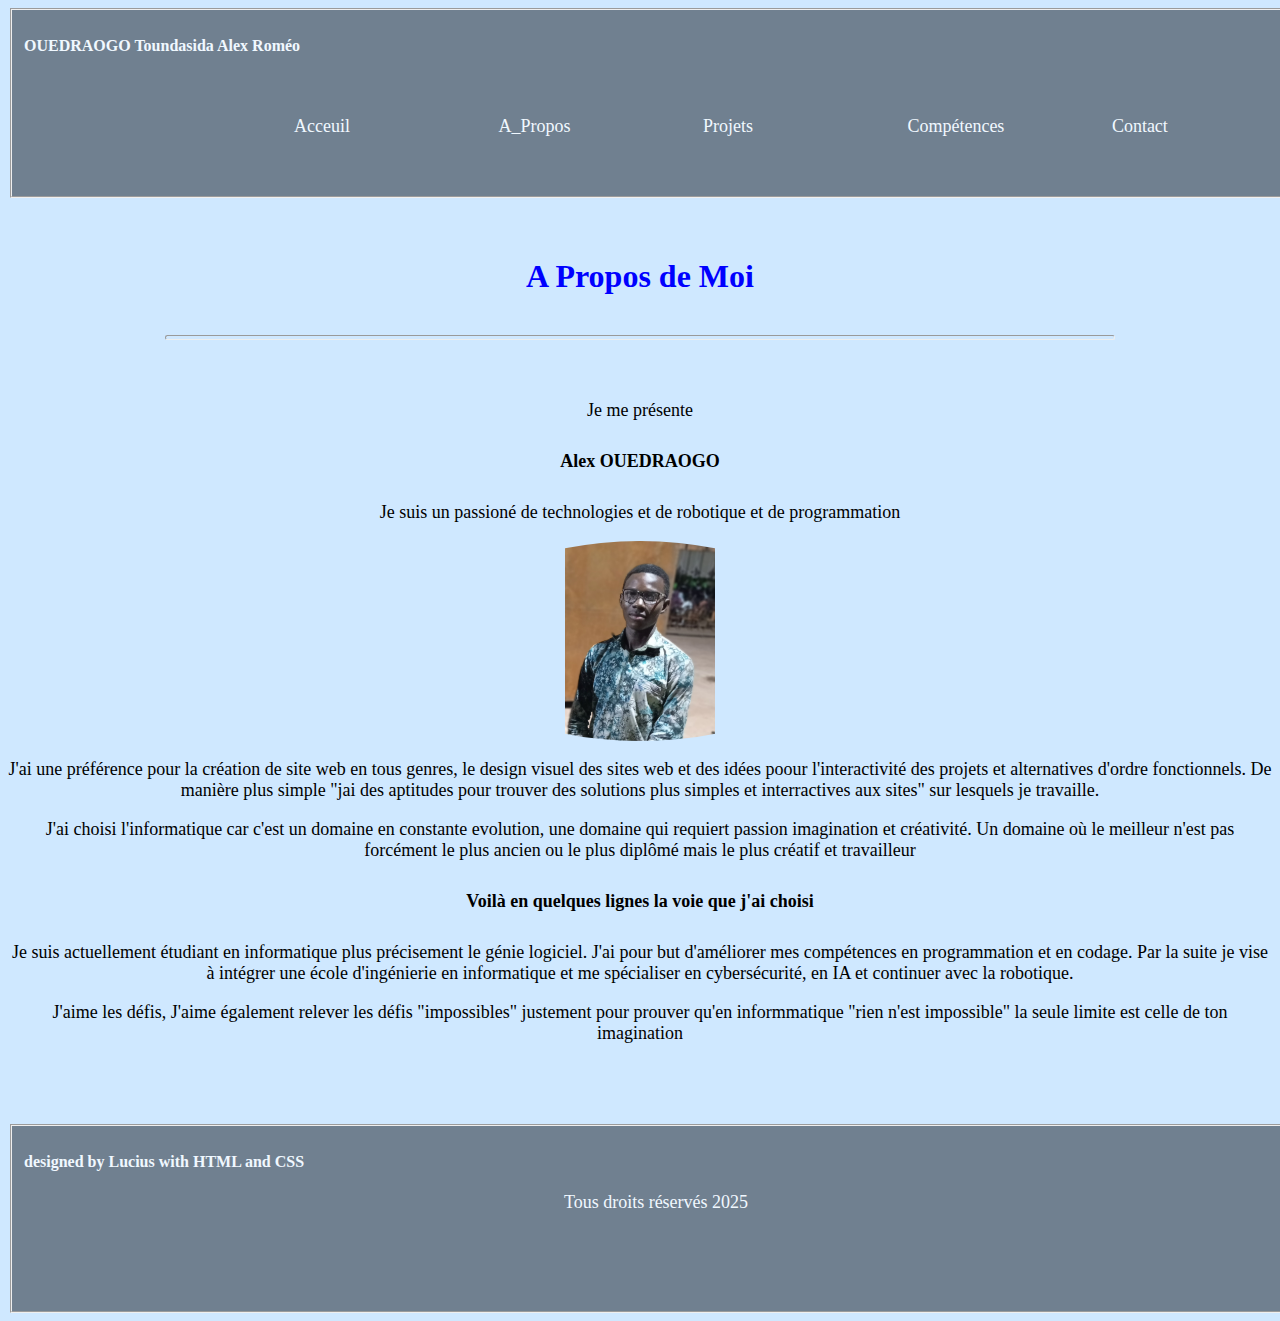
==== Portofolio_A_Propos.html @ 10873455 "ajout de site" ====
<!DOCTYPE html>
<html>
    <head>
        <meta charset="UTF-8"/>
        <link rel="import" href="Portofolio_Acceuil.html">
        <link rel="import" href="Portofolio_Compétences.html">
        <link rel="import" href="Portofolio_Contact.html">
        <link rel="import" href="Portofolio_Projets.html">
        <link rel="stylesheet" href="style_a_propos.css">
        <title>A_propos</title>
    </head>
    <body>
        <header>
            <fieldset>
                <h4>OUEDRAOGO Toundasida Alex Roméo</h4>
                <nav>
                    <ul>
                        <a href="Portofolio_Acceuil.html"><li>Acceuil</li></a>
                        <a href="#"><li>A_Propos</li></a>
                        <a href="Portofolio_Projets.html"><li>Projets</li></a>
                        <a href="Portofolio_Compétences.html"><li>Compétences</li></a>
                        <a href="Portofolio_Contact.html"><li>Contact</li></a>
                    </ul>
                </nav>
                
            </fieldset>
        </header>
        <h1>A Propos de Moi</h1>
        <hr>
        <p id="presentation">Je me présente</p> <h5 class="nom">Alex OUEDRAOGO</h5> <p>Je suis un passioné de technologies et de robotique et de programmation</p>
        <img src="id_photo.jpg" alt="">
        <p>J'ai une préférence pour la création de site web en tous genres, le design visuel des sites web et des idées poour l'interactivité des projets et alternatives d'ordre fonctionnels. De manière plus simple "jai des aptitudes pour trouver des solutions plus simples et interractives aux sites" sur lesquels je travaille.</p>
        <p>J'ai choisi l'informatique car c'est un domaine en constante evolution, une domaine qui requiert passion imagination et créativité. Un domaine où le meilleur n'est pas forcément le plus ancien ou le plus diplômé mais le plus créatif et travailleur</p>
        <h5>Voilà en quelques lignes la voie que j'ai choisi</h5>
        <p>Je suis actuellement étudiant en informatique plus précisement le génie logiciel. J'ai pour but d'améliorer mes compétences en programmation et en codage. Par la suite je vise à intégrer une école d'ingénierie en informatique et me spécialiser en cybersécurité, en IA et continuer avec la robotique.</p>
        <p id="fin">J'aime les défis, J'aime également relever les défis "impossibles" justement pour prouver qu'en informmatique "rien n'est impossible" la seule limite est celle de ton imagination</p>
        <footer>
            <fieldset>
                <h4>designed by Lucius with HTML and CSS</h4>
                <p id="op">Tous droits réservés 2025</p>
            </fieldset>
        </footer>
    </body>
</html>
---- style_a_propos.css ----
fieldset{
    background-color: slategray;
    width: 100%;
    height: 170px;
}
h4{
    color: aliceblue;
}
li{
    list-style-type:none ;
    color: aliceblue;
    float: left;
    width: 2%;
    margin-left: 230px;
    margin-right: -50px;
    margin-top: 40px;
    font-size: large;
}
h1{
    text-align: center;
    color: blue;
    margin-top: 60px;
}
hr{
    width: 75%;
    height: 3px;
    margin-top: 40px;
    margin-bottom: 60px;
    border-radius: 10px;
}
#presentation{
    text-align: center;
    font-size: large;
}

#fin{
    margin-bottom: 80px;
    font-size: large;
}
.nom{
    text-align: center;
    font-size: large;
}
p{
    text-align: center;
    font-size: large;
}
h5{
    text-align: center;
    font-size: large;
}
#op{
    color: aliceblue;
}
img{
    width: 400px;
    height: 200px;
    display: block;
    margin: auto;
    border-radius: 50%;
    object-fit:scale-down;
}

body{
    background-color:  rgb(207, 232, 255);
}

a :hover{
    opacity: 90%;
    transition:0.7s ease-out ;
    color: rgb(9, 9, 189);
    outline: none;
    text-shadow: 7px 4px 8px white;
    scale: 1.5;
}
@media(max-width: 768px){

    body{
        width: 100%;
        height: 100%;
    }
    fieldset{
        width: 100%;
        height: auto;
        background-color: slategray;
    }
    li{
        display: flex;
        justify-content: center;
        align-items: center;
        font-size: 15px;
        margin-inline-start: 30px;
        margin-right: 45px;
        margin-bottom: 20px;
        font-weight: 900px;
    }

    h4{
        margin-left: 20px;
    }
    a :hover{
        opacity: 90%;
        transition:0.7s ease-out ;
        color: rgb(9, 9, 189);
        outline: none;
        text-shadow: 7px 4px 8px white;
        scale: 1.5;
    }
    .nom{
        font-size: medium;
    }

    #presentation{
        font-size: medium;
    }
    p{
        font-size: medium;
    }
    h5{
        font-size: medium;
    }
    #fin{
        font-size: medium;
    }
    body{
        background-color: rgb(207, 232, 255);
    }
}
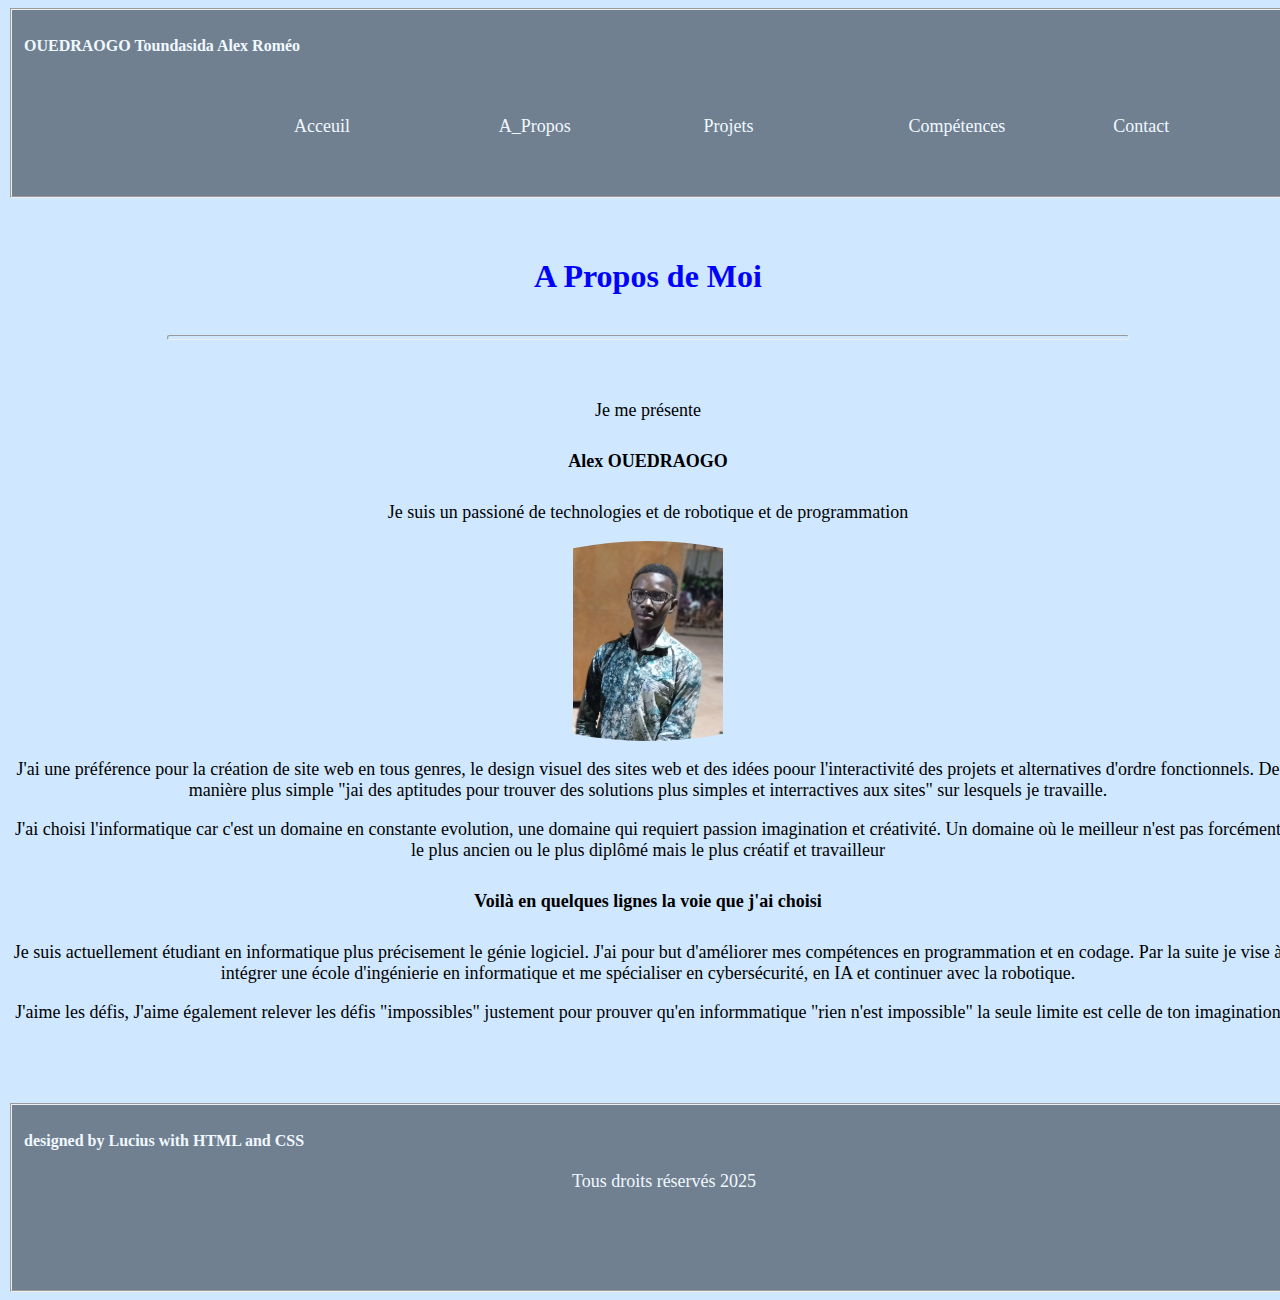
==== commit 6fd05190: "Update Portofolio_A_Propos.html" ====
--- a/Portofolio_A_Propos.html
+++ b/Portofolio_A_Propos.html
@@ -2,7 +2,7 @@
 <html>
     <head>
         <meta charset="UTF-8"/>
-        <link rel="import" href="Portofolio_Acceuil.html">
+        <link rel="import" href="index.html">
         <link rel="import" href="Portofolio_Compétences.html">
         <link rel="import" href="Portofolio_Contact.html">
         <link rel="import" href="Portofolio_Projets.html">
@@ -15,7 +15,7 @@
                 <h4>OUEDRAOGO Toundasida Alex Roméo</h4>
                 <nav>
                     <ul>
-                        <a href="Portofolio_Acceuil.html"><li>Acceuil</li></a>
+                        <a href="index.html"><li>Acceuil</li></a>
                         <a href="#"><li>A_Propos</li></a>
                         <a href="Portofolio_Projets.html"><li>Projets</li></a>
                         <a href="Portofolio_Compétences.html"><li>Compétences</li></a>
@@ -41,4 +41,4 @@
             </fieldset>
         </footer>
     </body>
-</html>+</html>
--- a/style_a_propos.css
+++ b/style_a_propos.css
@@ -63,6 +63,8 @@
 
 body{
     background-color:  rgb(207, 232, 255);
+    height:100%;
+    width: 100%;
 }
 
 a :hover{
@@ -85,8 +87,6 @@
         background-color: slategray;
     }
     li{
-        display: flex;
-        justify-content: center;
         align-items: center;
         font-size: 15px;
         margin-inline-start: 30px;
@@ -125,4 +125,4 @@
     body{
         background-color: rgb(207, 232, 255);
     }
-}+}
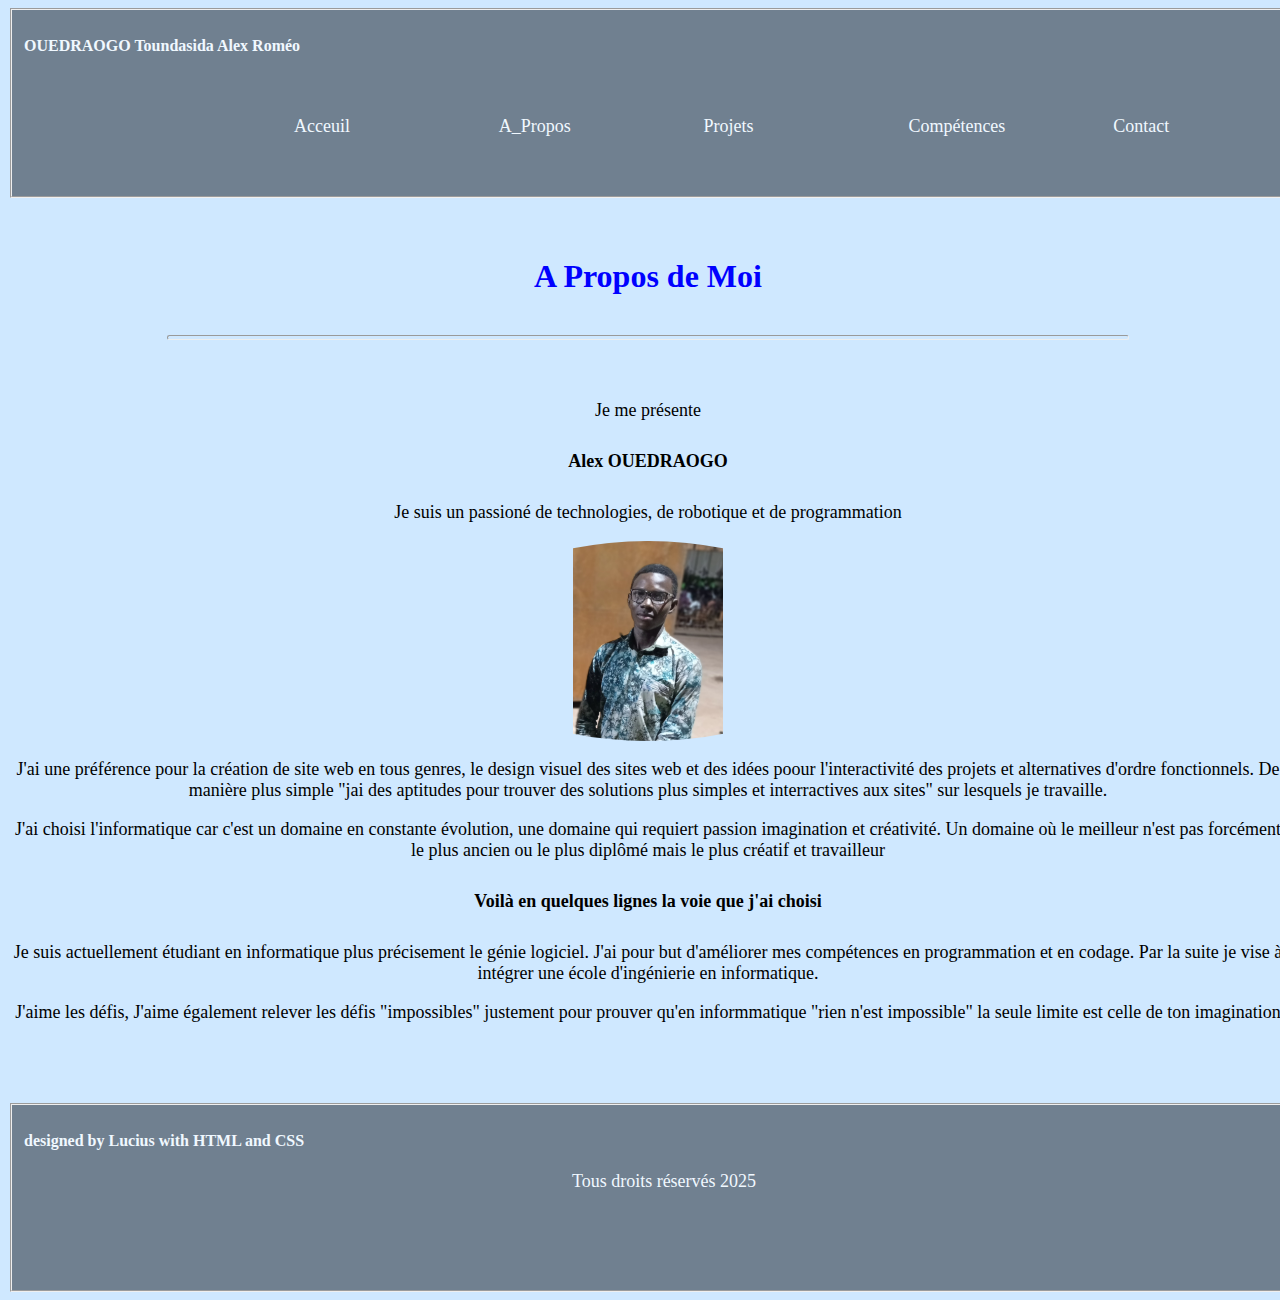
==== commit a4220f65: "Update Portofolio_A_Propos.html" ====
--- a/Portofolio_A_Propos.html
+++ b/Portofolio_A_Propos.html
@@ -27,12 +27,12 @@
         </header>
         <h1>A Propos de Moi</h1>
         <hr>
-        <p id="presentation">Je me présente</p> <h5 class="nom">Alex OUEDRAOGO</h5> <p>Je suis un passioné de technologies et de robotique et de programmation</p>
+        <p id="presentation">Je me présente</p> <h5 class="nom">Alex OUEDRAOGO</h5> <p>Je suis un passioné de technologies, de robotique et de programmation</p>
         <img src="id_photo.jpg" alt="">
         <p>J'ai une préférence pour la création de site web en tous genres, le design visuel des sites web et des idées poour l'interactivité des projets et alternatives d'ordre fonctionnels. De manière plus simple "jai des aptitudes pour trouver des solutions plus simples et interractives aux sites" sur lesquels je travaille.</p>
-        <p>J'ai choisi l'informatique car c'est un domaine en constante evolution, une domaine qui requiert passion imagination et créativité. Un domaine où le meilleur n'est pas forcément le plus ancien ou le plus diplômé mais le plus créatif et travailleur</p>
+        <p>J'ai choisi l'informatique car c'est un domaine en constante évolution, une domaine qui requiert passion imagination et créativité. Un domaine où le meilleur n'est pas forcément le plus ancien ou le plus diplômé mais le plus créatif et travailleur</p>
         <h5>Voilà en quelques lignes la voie que j'ai choisi</h5>
-        <p>Je suis actuellement étudiant en informatique plus précisement le génie logiciel. J'ai pour but d'améliorer mes compétences en programmation et en codage. Par la suite je vise à intégrer une école d'ingénierie en informatique et me spécialiser en cybersécurité, en IA et continuer avec la robotique.</p>
+        <p>Je suis actuellement étudiant en informatique plus précisement le génie logiciel. J'ai pour but d'améliorer mes compétences en programmation et en codage. Par la suite je vise à intégrer une école d'ingénierie en informatique.</p>
         <p id="fin">J'aime les défis, J'aime également relever les défis "impossibles" justement pour prouver qu'en informmatique "rien n'est impossible" la seule limite est celle de ton imagination</p>
         <footer>
             <fieldset>
